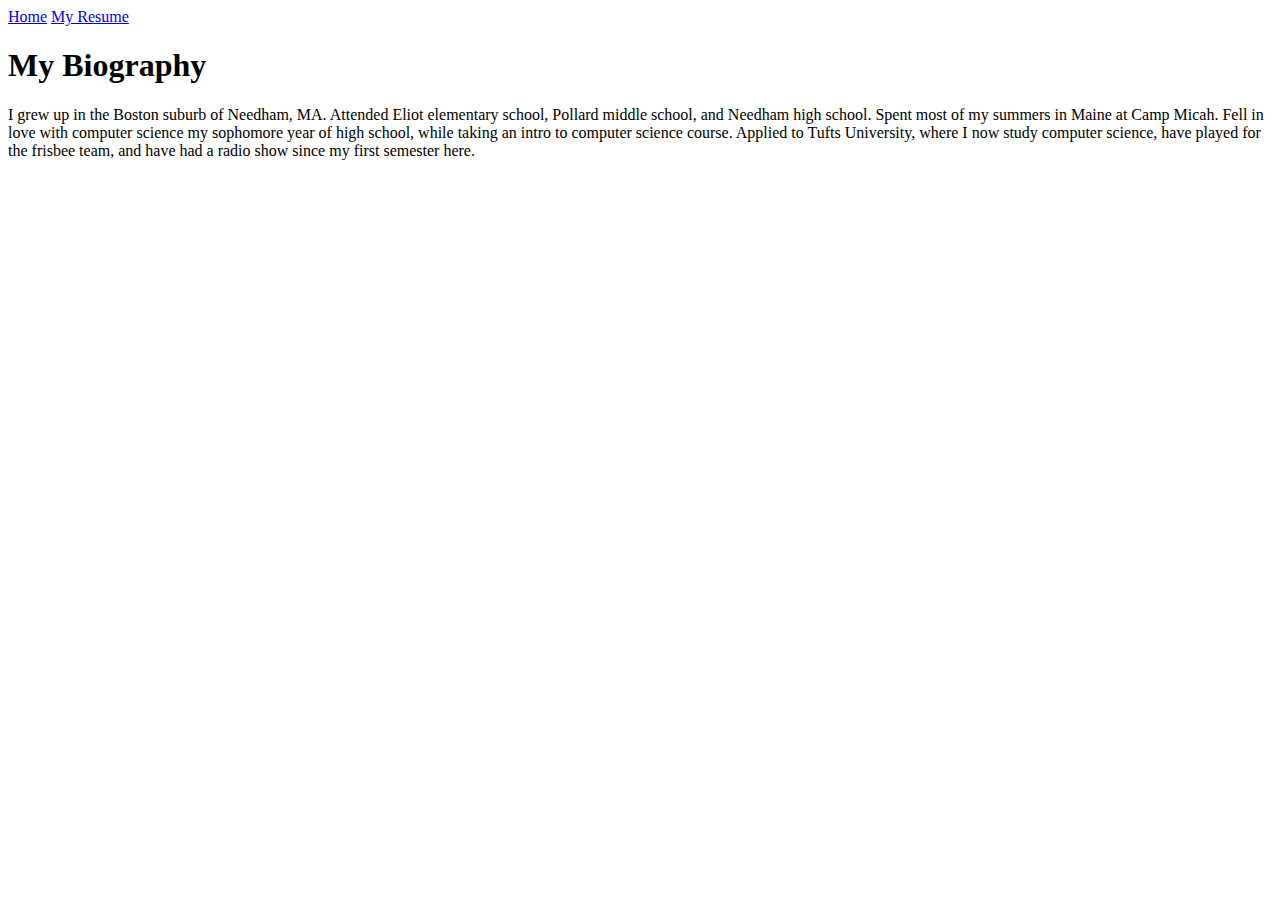
==== bio.html @ 34bd2ce8 "added bio" ====
<!DOCTYPE html>
<html>
    <head>
        <meta charset="utf-8">
    <title>Noah Adler Bio</title>
    </head>
    <body>
    <a href="index.html">Home</a>
    <a href="resume.html">My Resume</a>
    <h1>My Biography</h1>
        <p>I grew up in the Boston suburb of Needham, MA. Attended Eliot elementary school, Pollard middle school, and Needham high school. Spent most of my summers in Maine at Camp Micah. Fell in love with computer science my sophomore year of high school, while taking an intro to computer science course. Applied to Tufts University, where I now study computer science, have played for the frisbee team, and have had a radio show since my first semester here.</p>
    </body>
</html>
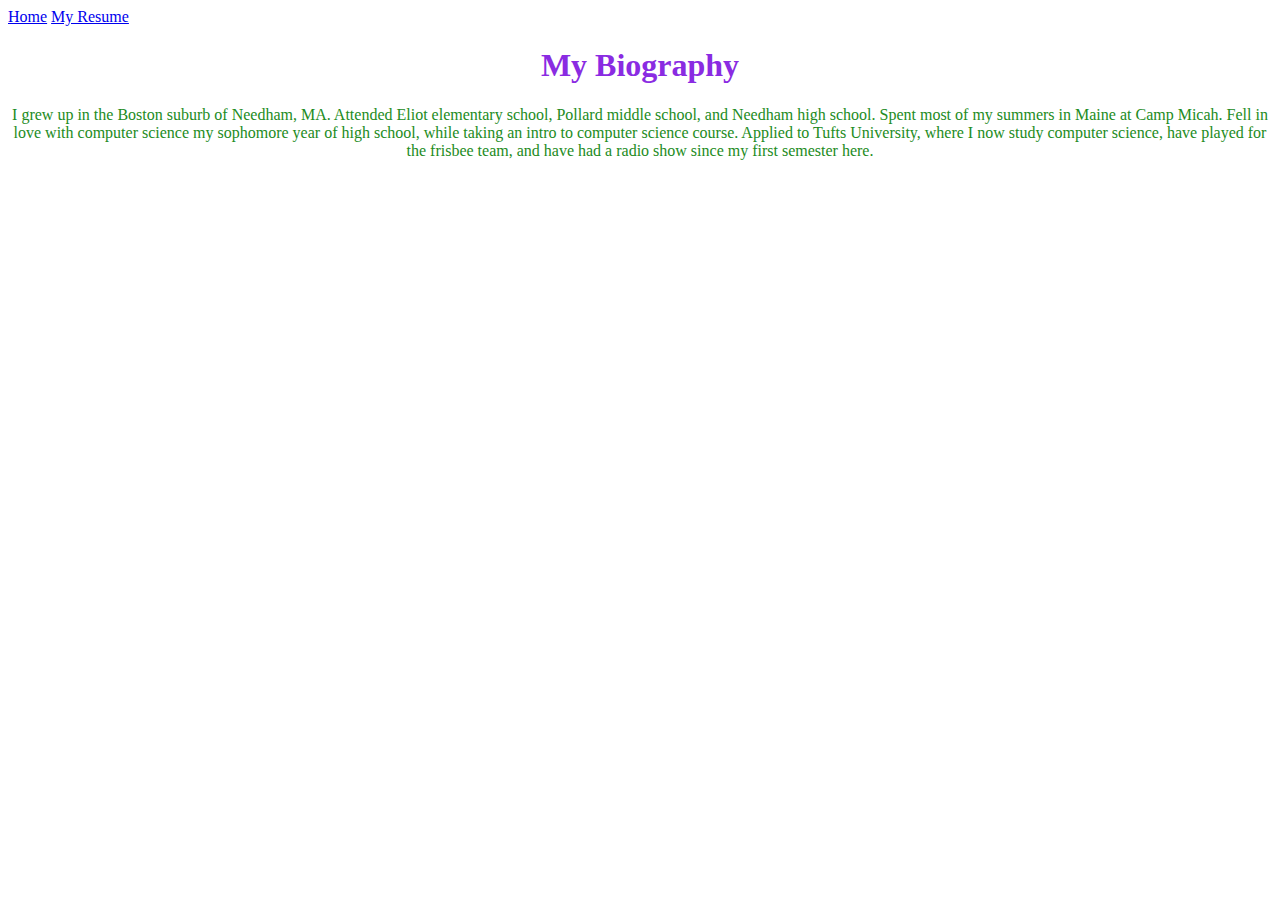
==== commit b90540e1: "added css" ====
--- a/bio.html
+++ b/bio.html
@@ -3,6 +3,7 @@
     <head>
         <meta charset="utf-8">
     <title>Noah Adler Bio</title>
+    <link rel="stylesheet" href="main.css">
     </head>
     <body>
     <a href="index.html">Home</a>
--- a/main.css
+++ b/main.css
@@ -0,0 +1,22 @@
+h1 {
+    text-align: center;
+    color: blueviolet;
+}
+
+h2 {
+    text-align: center;
+    color: cadetblue;
+}
+
+p {
+    text-align: center;
+    color: forestgreen;
+}
+
+ul.a {
+    list-style-type: circle;
+}
+
+ul.b {
+    list-style-type: square;
+}
